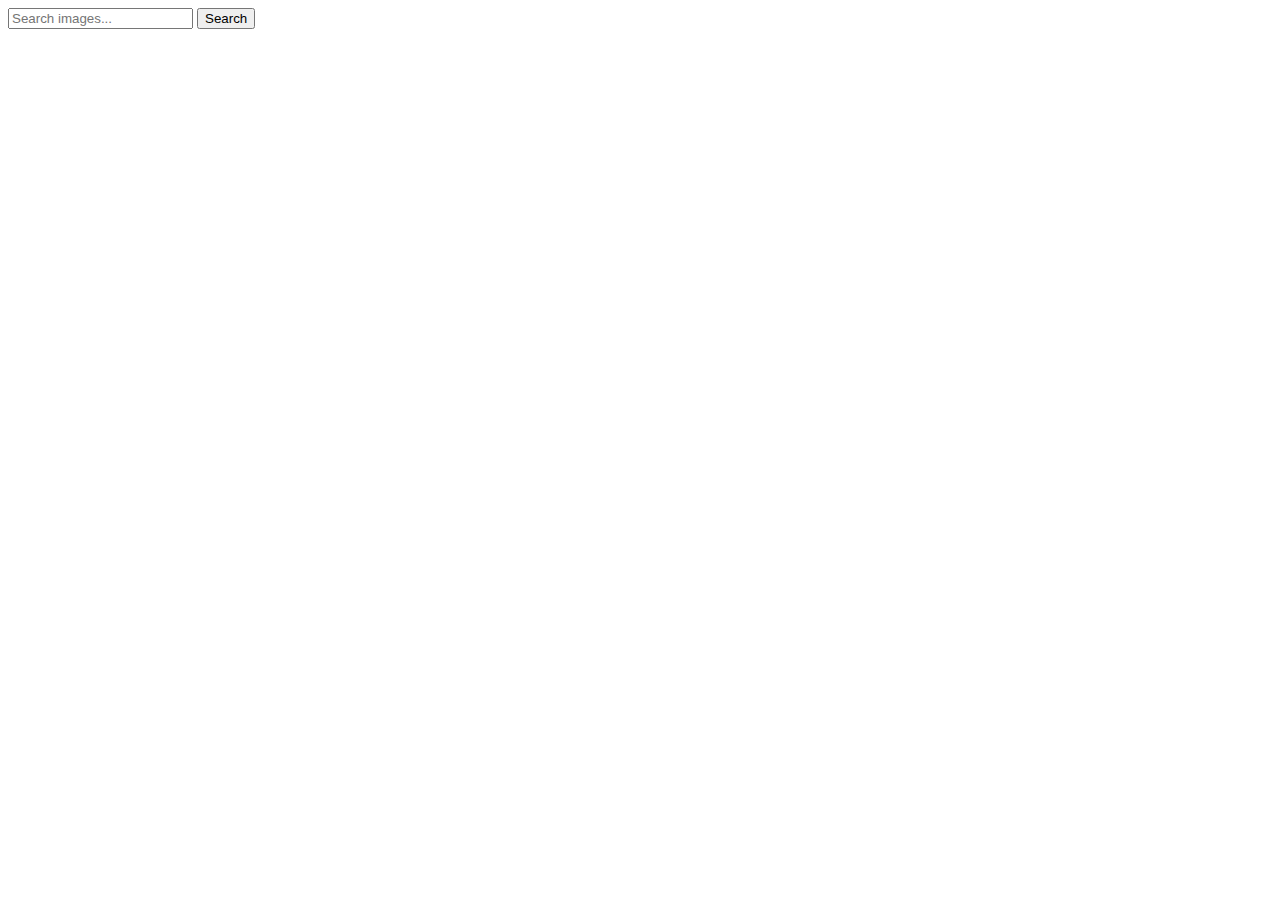
==== index.html @ 3df5196c "Deploying to gh-pages from @ tatilunarsnail/goit-js-hw-11@b1100313a3160795698651f7d09c7445b3ffe6a3 🚀" ====
<!DOCTYPE html>
<html lang="en">
  <head>
    <meta charset="UTF-8" />
    <meta name="viewport" content="width=device-width, initial-scale=1.0" />
    
    <script type="module" crossorigin src="/goit-js-hw-11/commonHelpers.js"></script>
    <link rel="modulepreload" crossorigin href="/goit-js-hw-11/assets/vendor-8c59ed88.js">
    <link rel="stylesheet" href="/goit-js-hw-11/assets/vendor-1cd1f9d9.css">
    <link rel="stylesheet" href="/goit-js-hw-11/assets/index-a60e7192.css">
  </head>
  <body>
    <form class="form" autocomplete="off">
      <input type="text" name="query" placeholder="Search images..." />
      <button type="submit">Search</button>
      <div class="loader" style="opacity: 0;"></div>
    </form>
    <ul class="gallery"></ul>
    
  </body>
</html>
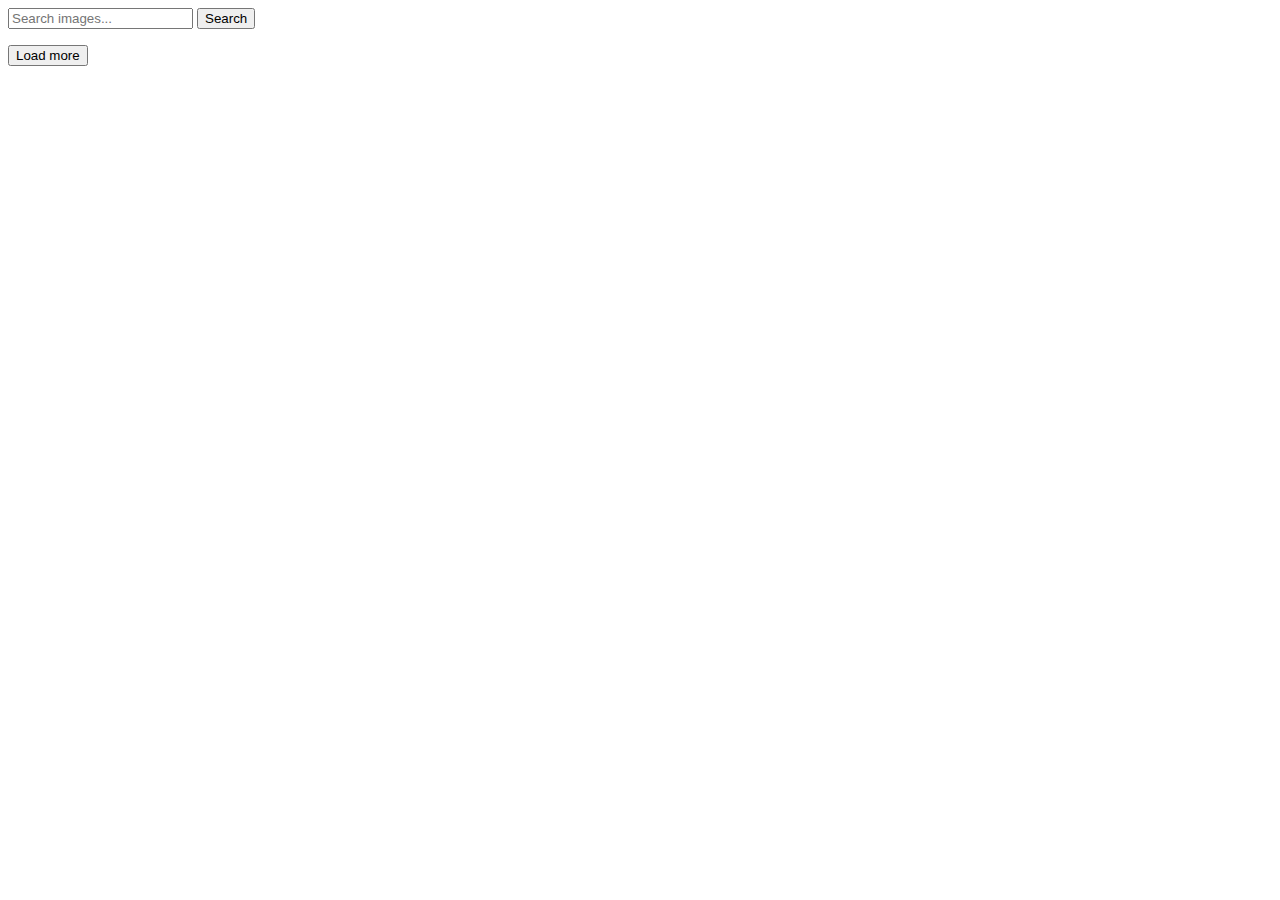
==== commit d83fe828: "Deploying to gh-pages from @ tatilunarsnail/goit-js-hw-12@21b96c55809e08cd133c54188303afd38a1d8d75 🚀" ====
--- a/index.html
+++ b/index.html
@@ -4,18 +4,19 @@
     <meta charset="UTF-8" />
     <meta name="viewport" content="width=device-width, initial-scale=1.0" />
     
-    <script type="module" crossorigin src="/goit-js-hw-11/commonHelpers.js"></script>
-    <link rel="modulepreload" crossorigin href="/goit-js-hw-11/assets/vendor-8c59ed88.js">
-    <link rel="stylesheet" href="/goit-js-hw-11/assets/vendor-1cd1f9d9.css">
-    <link rel="stylesheet" href="/goit-js-hw-11/assets/index-a60e7192.css">
+    <script type="module" crossorigin src="/goit-js-hw-12/commonHelpers.js"></script>
+    <link rel="modulepreload" crossorigin href="/goit-js-hw-12/assets/vendor-c493984e.js">
+    <link rel="stylesheet" href="/goit-js-hw-12/assets/vendor-1cd1f9d9.css">
+    <link rel="stylesheet" href="/goit-js-hw-12/assets/index-c89b7493.css">
   </head>
   <body>
     <form class="form" autocomplete="off">
       <input type="text" name="query" placeholder="Search images..." />
       <button type="submit">Search</button>
-      <div class="loader" style="opacity: 0;"></div>
+      <div class="loader" style="display: none;"></div>
     </form>
     <ul class="gallery"></ul>
+    <button type="button" class="fetch-more-btn">Load more</button>
     
   </body>
 </html>
